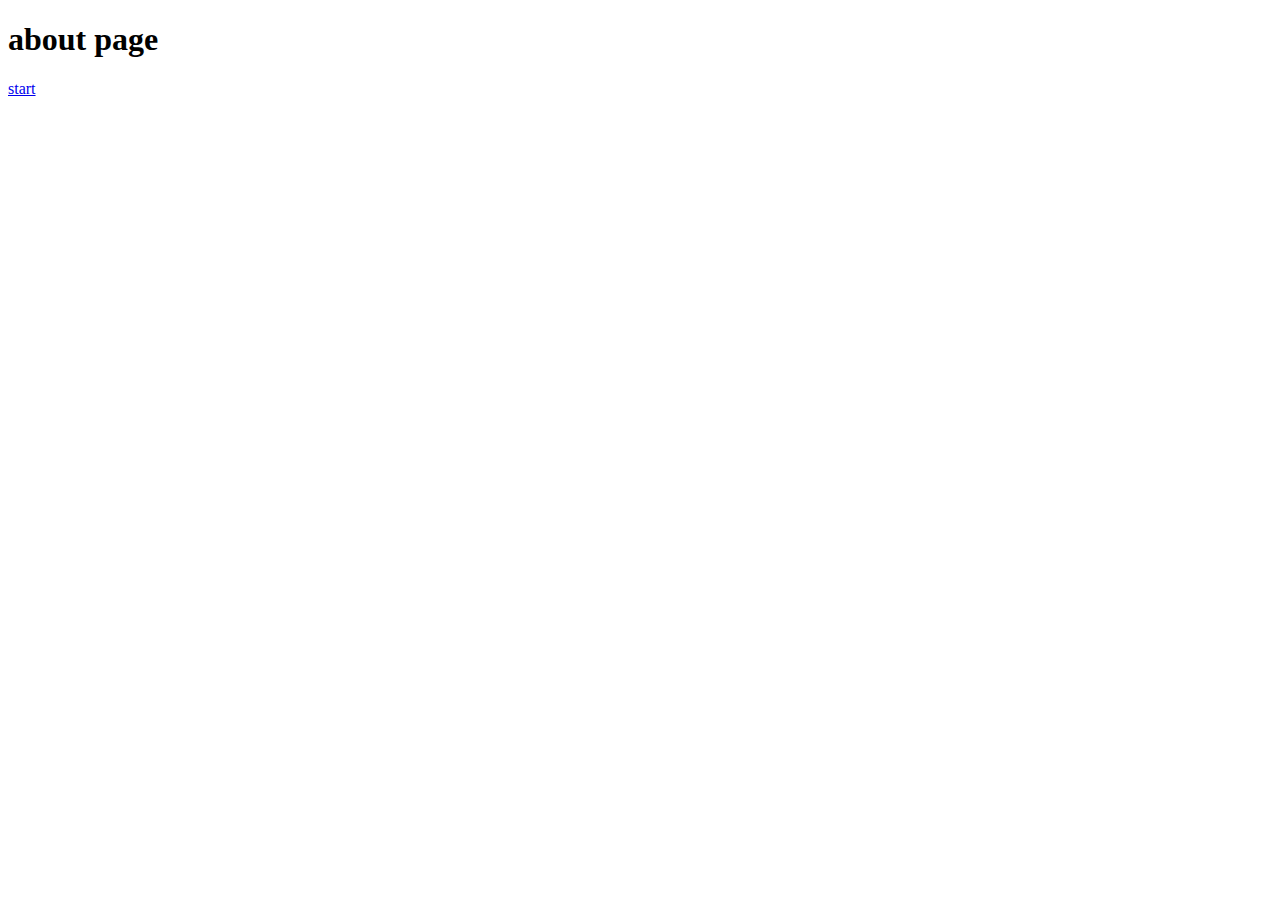
==== about.html @ da67b0a4 "added about page" ====
<!DOCTYPE html>
<html lang="en">
<head>
    <meta charset="UTF-8">
    <meta name="viewport" content="width=device-width, initial-scale=1.0">
    <title>Document</title>
</head>
<body>
    <h1>about page</h1>
    <a href="index.html">start</a>
</body>
</html>
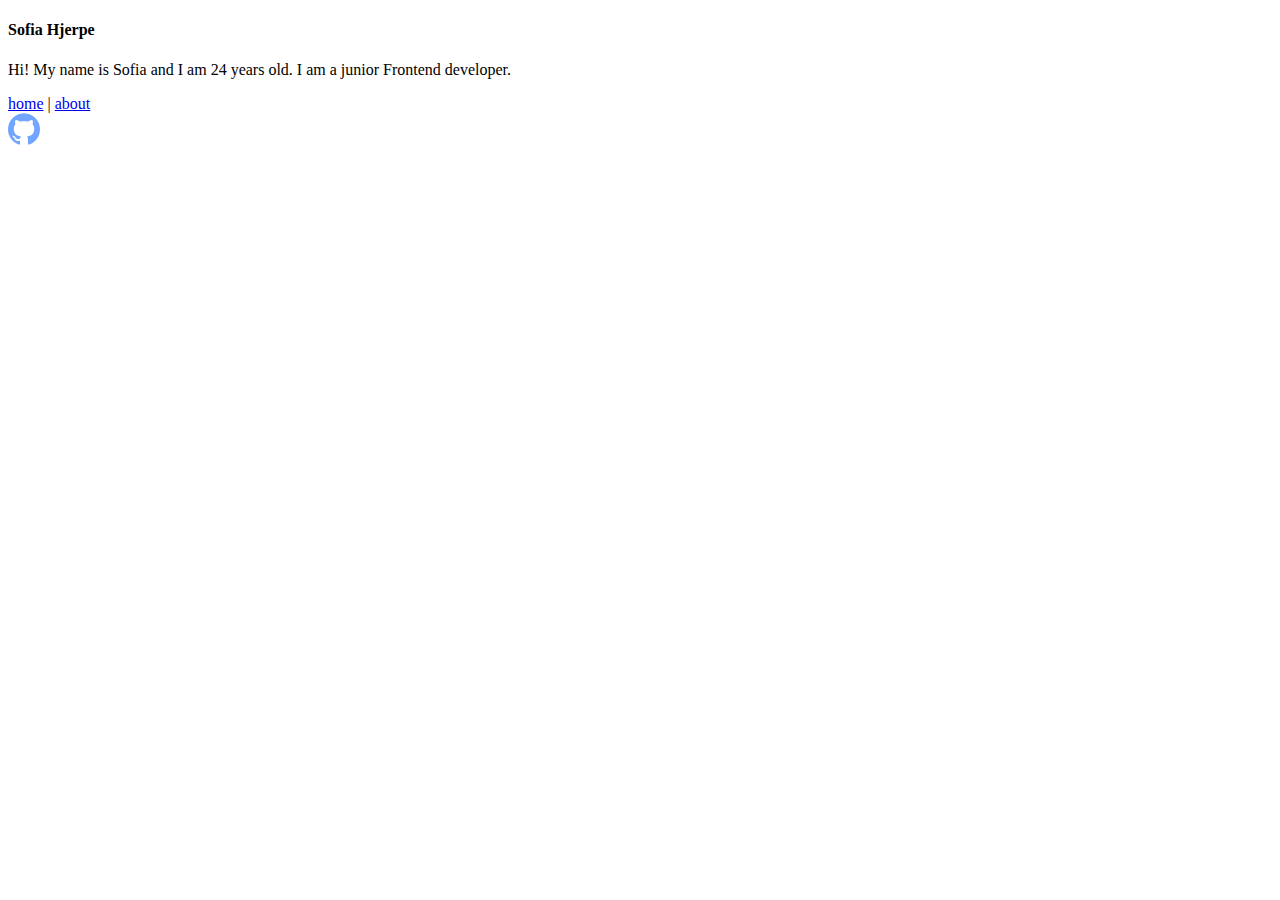
==== commit 7dfdca34: "add two image files, update index.html and add style" ====
--- a/about.html
+++ b/about.html
@@ -6,7 +6,15 @@
     <title>Document</title>
 </head>
 <body>
-    <h1>about page</h1>
-    <a href="index.html">start</a>
+      <header>
+        <div>
+            <div class="nav-intro">
+                <h4>Sofia Hjerpe</h4>
+                <p>Hi! My name is Sofia and I am 24 years old. I am a junior Frontend developer.</p>
+            </div>
+        <nav> <a href="index.html">home</a> | <a href="about.html">about</a></nav>
+     <div class="ovrigt"><a href="https://github.com/SofiaHjerpe"><img src="github.png" alt="github" /></a></div>
+        </div>
+    </header>
 </body>
 </html>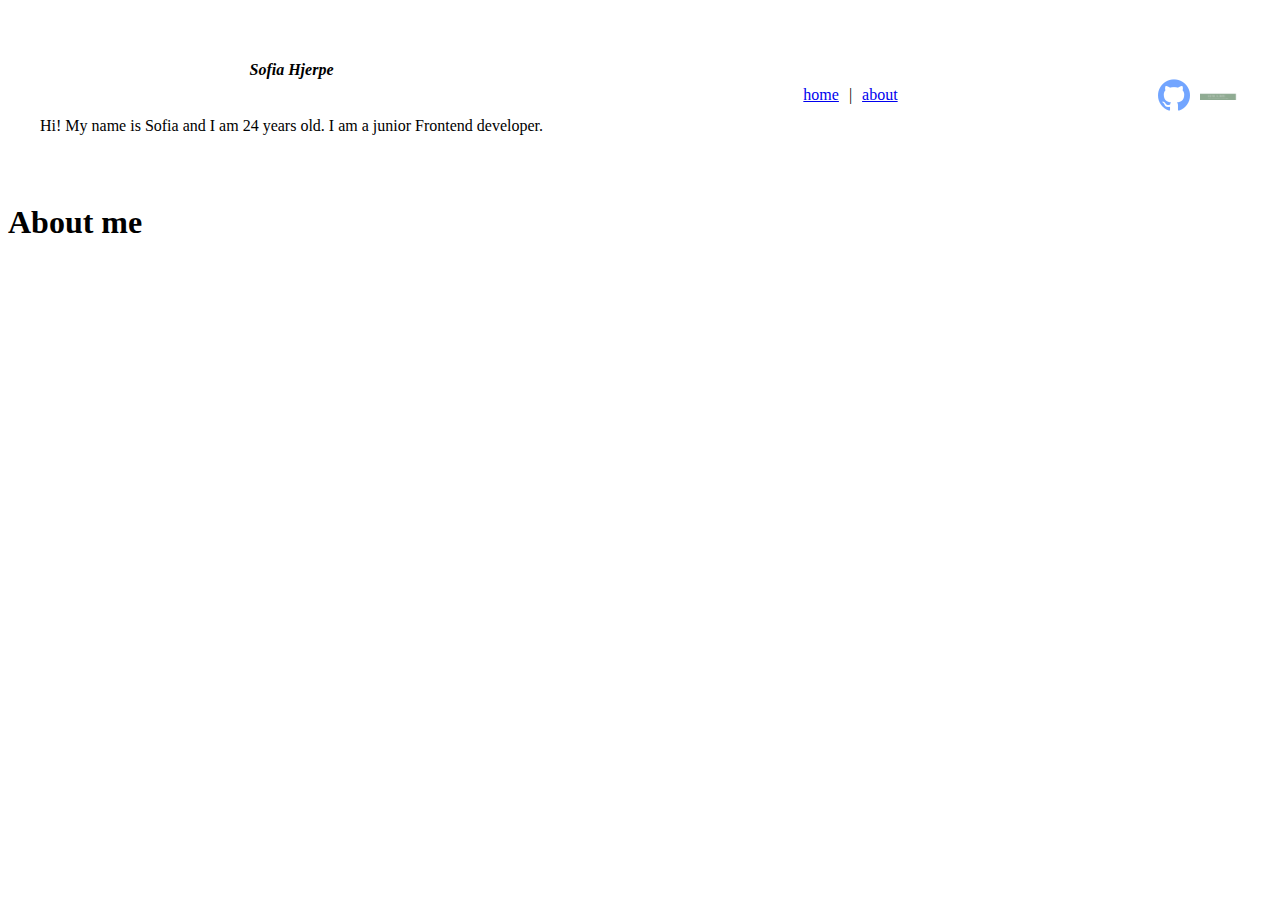
==== commit ddf91535: "added mobile style and started on hamburger menu. Added style to index.html." ====
--- a/about.html
+++ b/about.html
@@ -1,20 +1,48 @@
-<!DOCTYPE html>
 <html lang="en">
 <head>
     <meta charset="UTF-8">
     <meta name="viewport" content="width=device-width, initial-scale=1.0">
-    <title>Document</title>
+    <link  rel="stylesheet" href="style.css"> 
+    
+    <title>My website: about</title>
 </head>
 <body>
-      <header>
-        <div>
+    <header>
+     <div>
             <div class="nav-intro">
                 <h4>Sofia Hjerpe</h4>
                 <p>Hi! My name is Sofia and I am 24 years old. I am a junior Frontend developer.</p>
             </div>
-        <nav> <a href="index.html">home</a> | <a href="about.html">about</a></nav>
-     <div class="ovrigt"><a href="https://github.com/SofiaHjerpe"><img src="github.png" alt="github" /></a></div>
+        <nav> 
+            <a href="index.html">home</a> | <a href="about.html">about</a>
+        </nav>
+        <div class="navlinks">
+            <div>
+                  <a href="index.html">home</a>
+            </div> 
+            <div> 
+                <a href="about.html">about</a>
+            </div>
+        </div>
+         <div class="mobile">
+            <div class="line1"></div>
+            <div class="line2"></div>
+            <div class="line3"></div>
+         </div>
+
+     <div class="ovrigt">
+        <a href="https://github.com/SofiaHjerpe">
+            <img src="github.png" alt="github" />
+        </a>
+        <a href="https://sofiahjerpe.netlify.app/">
+            <img src="logomy.jpg" alt="github" />
+        </a>
+    
+    </div>
         </div>
     </header>
-</body>
-</html>+    <main>
+        <h1>About me</h1>
+    </main>
+    </body>
+    </html>--- a/style.css
+++ b/style.css
@@ -0,0 +1,139 @@
+  /*nav*/
+    h4 {
+        font-style: italic;
+    }
+    nav {
+        display: flex;
+        gap: 10px;
+    }
+    .mobile  {
+        display: none;
+    }
+    .navlinks {
+         display: none;
+        }
+     div {
+        display: flex; 
+        flex-direction: row;
+        align-items: center;
+        justify-content: space-between;
+        padding: 16px;
+    }
+    .nav-intro {
+        display:flex; 
+        flex-direction: column;
+    }
+    .ovrigt {
+         display: flex; 
+         gap: 10px;
+    }
+    img {
+        max-width: 40px;
+        max-height: 40px;
+    }
+
+      /*welcome content */
+ 
+    .welcome {
+        display:flex; 
+        flex-direction: column;
+        justify-content: center;
+        align-items: center;
+    }
+    .welcome > p {
+        flex: 1;
+        width: 50%;
+    }
+    .separator {
+        display: flex; 
+        justify-content: center;
+    }
+      .myImg {
+        max-width: 400px;
+        max-height: 500px;
+    }
+    /*makes typescript lighter color because i'm better at the other ones. */
+ 
+
+    ul > li {
+        flex: 1;
+    }
+    ul > li:nth-of-type(2) {
+     color: #929292;
+    }
+    /*footer*/
+    footer{
+        display:flex;
+        flex-direction: column;
+        justify-content: flex-end;
+        background-color: #929292;
+    }
+    
+     /*Mobile styles*/
+    @media screen and (max-width: 768px){
+        body {
+            overflow-x: hidden;
+        }
+        .welcome {
+            margin-inline: 100px;
+        }
+        .mobile {
+            display: flex;
+            flex-wrap: wrap;
+            gap: 5px;
+            margin: 0;
+            cursor: pointer;
+        }
+
+        .navlinks {
+            width: 50%;
+        }
+        .navlinks > div > a {
+            color: #fff;
+            text-decoration: none;
+            font-weight: bold;
+        }
+        .navlinks {
+            position:absolute; 
+            right: 0px; 
+            height: 92vh; 
+            top: 17vh; 
+            background-color: #4b5a4b;
+            display: flex; 
+            flex-direction: column;
+            align-items: center;
+            justify-content: flex-start;
+            transform: translateX(100%);
+            transition: transform 0.5s ease-in;
+
+        }
+       .navlinks > div {
+        opacity: 0;
+    }
+       .mobile > .line2,  .line1, .line3 {
+            display: flex;
+            width: 30px;
+            height: 2px;
+            padding: 0;
+            border-top: 4px solid #4b5a4b;
+            border-radius: 12%;   
+        }
+        @keyframes navLinkFade {
+            from {
+                opacity: 0; 
+                transform: translateX(50px);
+            }
+            to {
+                opacity: 1; 
+                transform: translateX(0);
+            }
+        }
+        .nav-active {
+            transform: translateX(0%);
+        }
+        
+        nav {
+            display:none;
+        }
+
+    }